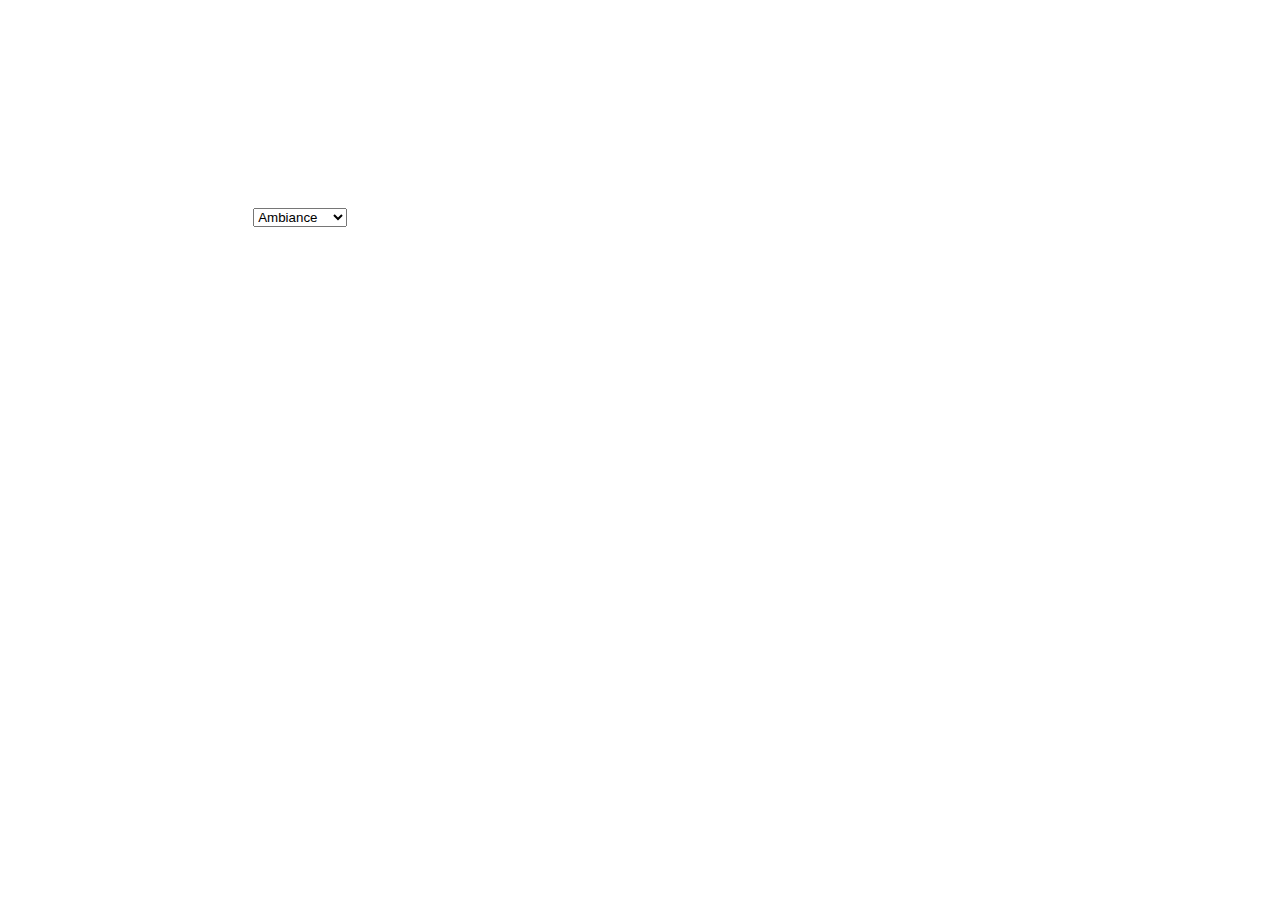
==== settings.html @ e83471cd "Changed tae to ca. Updated css. Changed remote files to local. Added ZIP. Added theme support. Updat" ====
<!DOCTYPE html>
<html>
    <head>
        <style>
            .settings {
                position: relative;
                width: 440px;
                height: 280px;
                background: url('images/poster.jpg') center center no-repeat;
            }
            .theme-wrapper {
                position: absolute;
                top: 200px;
                left: 158px;
                color: white;
                font: 13px/18px Helvetica, Arial, sans-serif;
            }
        </style>
    </head>
    <body>
        <div class="settings">
            <div class="theme-wrapper">
                <label>Select Theme: </label>
                <select name="theme" id="theme">
                    <option value="ambiance">Ambiance</option>
                    <option value="blackboard">Blackboard</option>
                    <option value="cobalt">Cobalt</option>
                    <option value="eclipse">Eclipse</option>
                    <option value="elegant">Elegant</option>
                    <option value="erlang-dark">Erlang Dark</option>
                    <option value="lesser-dark">Lesser Dark</option>
                    <option value="monokai">Monokai</option>
                    <option value="neat">Neat</option>
                    <option value="night">Night</option>
                    <option value="rubyblue">Ruby Blue</option>
                    <option value="vibrant-ink">Vibrant Ink</option>
                    <option value="xq-dark">XQ Dark</option>
                </select>
            </div>
        </div>

        <script src="script/popup.js"></script>
    </body>
</html>
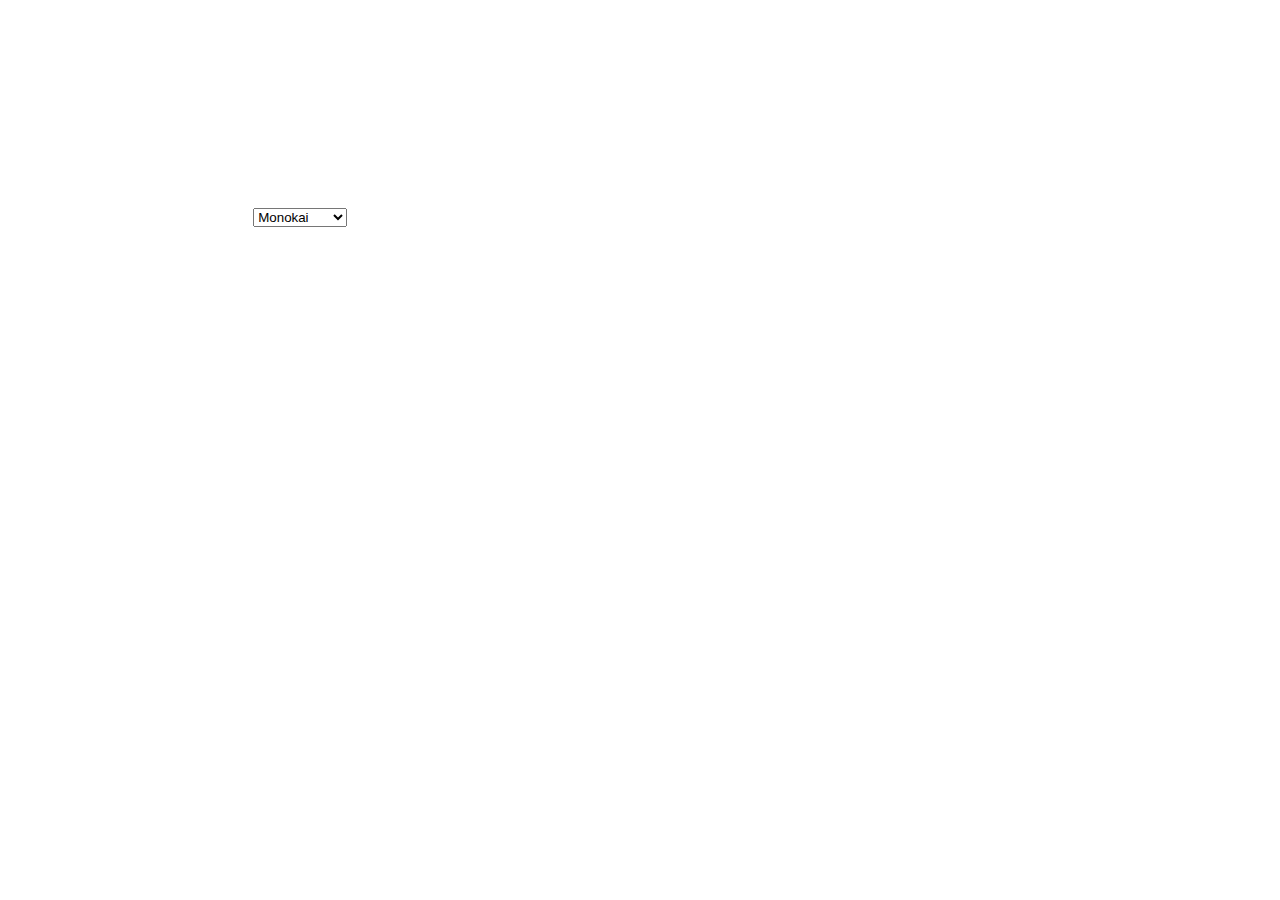
==== commit 6d33a33d: "fixed line heights for editors as to not let other websites override them. also set default theme to" ====
--- a/settings.html
+++ b/settings.html
@@ -29,7 +29,7 @@
                     <option value="elegant">Elegant</option>
                     <option value="erlang-dark">Erlang Dark</option>
                     <option value="lesser-dark">Lesser Dark</option>
-                    <option value="monokai">Monokai</option>
+                    <option value="monokai" selected="selected">Monokai</option>
                     <option value="neat">Neat</option>
                     <option value="night">Night</option>
                     <option value="rubyblue">Ruby Blue</option>
